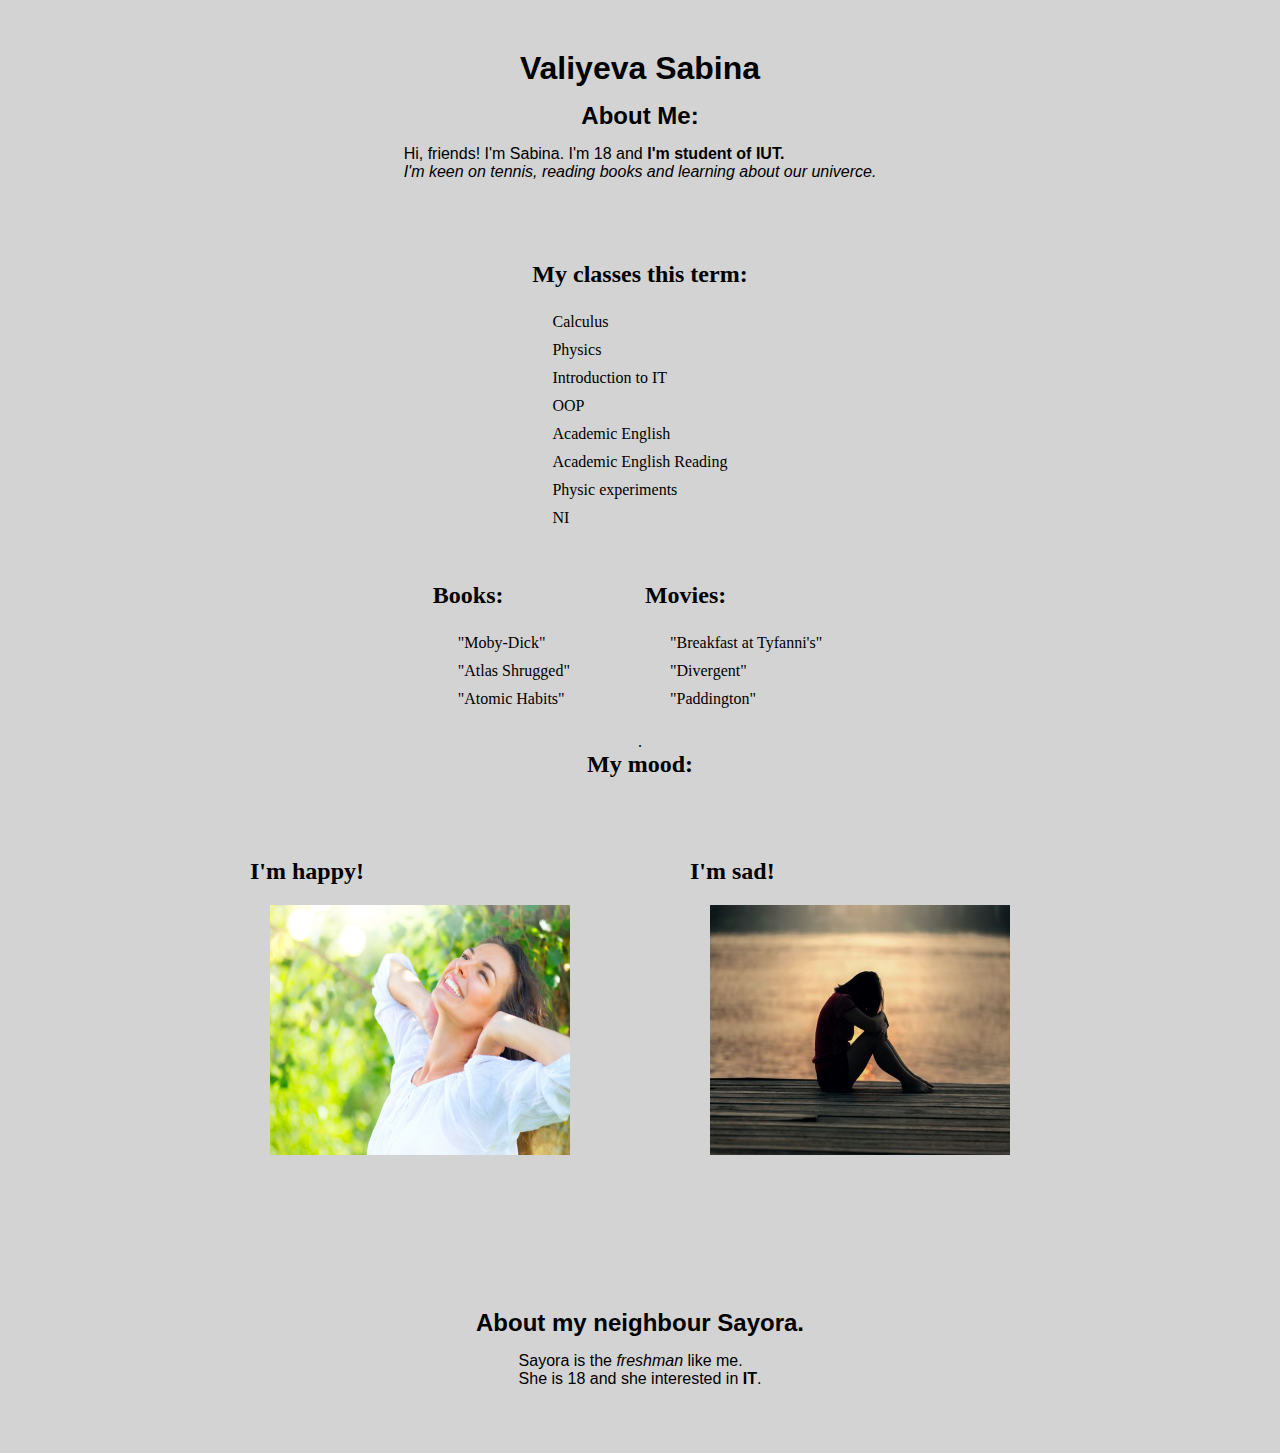
==== index.html @ f2f56ec6 "Initial commit" ====
<!DOCTYPE html>
<html lang="en">

<head>
    <meta charset="UTF-8">
    <meta name="viewport" content="width=device-width, initial-scale=1.0">
    <link rel="stylesheet" href="css/style.css">
    <title>Document</title>
</head>

<body>

    <div class="intro">
        <h1><b>Valiyeva Sabina</b></h1>

        <h2 class="about"><b>About Me: </b></h2>

            <p>Hi, friends! I'm Sabina. I'm 18 and <b>I'm student of IUT.</b> <br>
                <i>I'm keen on tennis, reading books and learning about our univerce.</i>
            </p>
        
    </div>


    <div class="classes">
        <h2><b>My classes this term: </b></h2>
        <ul>
            <li>Calculus</li>
            <li>Physics</li>
            <li>Introduction to IT</li>
            <li>OOP</li>
            <li>Academic English</li>
            <li>Academic English Reading</li>
            <li>Physic experiments</li>
            <li>NI</li>
        </ul>
    </div>

    <div class="interests">
        <div class="books">
            <h2><b>Books:</b></h2>
            <ul>
                <li><a href="https://americanliterature.com/author/herman-melville/book/moby-dick-or-the-whale/summary">"Moby-Dick"</a></li>
                <li><a href="https://www.goodreads.com/book/show/662.Atlas_Shrugged">"Atlas Shrugged"</a></li>
                <li><a href="https://www.goodreads.com/book/show/40121378-atomic-habits">"Atomic Habits"</a></li>
            </ul>
        </div>
        <div class="movies">
            <h2><b>Movies:</b></h2>
            <ul>
                <li><a href="https://www.imdb.com/title/tt0054698/">"Breakfast at Tyfanni's"</a></li>
                <li><a href="https://www.imdb.com/title/tt1840309/">"Divergent"</a></li>
                <li><a href="https://www.imdb.com/title/tt1109624/">"Paddington"</a></li>
            </ul>
        </div>
    </div>

    <div class="mood">.
        <h2><b>My mood: </b></h2>
        <div class="images">
            <div class="img">
                <h2><b>I'm happy!</b></h2>
                <img src="images\happiness.jpg" alt="jpg">
            </div>
            <div class="img">
                <h2><b>I'm sad!</b></h2>
                <img src="images\Sadness.jpg" alt="jpg">
            </div>
        </div>
    </div>

    <div class="neighbour">
        <h2><b>About my neighbour Sayora.</b></h2>
        <p class="sayora">Sayora is the <i>freshman</i> like me. <br> She is 18 and she interested in <b>IT</b>.</p>
    </div>


</body>

</html>
---- css/style.css ----
* {
    padding: 0;
    margin: 0;}
body{
    background: lightgrey;
    width: 100%;}

.intro {
    margin: 50px;
    font-family: 'Lucida Sans', 'Lucida Sans Regular', 'Lucida Grande', 'Lucida Sans Unicode', Geneva, Verdana, sans-serif;
    display: flex;
    align-items: center;
    flex-direction: column;
}

.about{
    margin: 15px;}

.classes{
    display: flex;
    align-items: center;
    flex-direction: column;
    padding: 30px;
}
ul{
    list-style: none;
    margin: 20px;
}
li{
    padding: 5px;
}
a{
    text-decoration: none;
    color: black;
}

.interests{
    display: flex;
    flex-direction: row;
    justify-content: center;
}

.books{
    margin-right: 50px;
}
img{
    width: 300px;
    height: 250px;
    margin: 20px;
}
.mood{
    display: flex;
    flex-direction: column;
    justify-content: center;
    align-items: center;
}
.images{
    margin: 30px;
    display: flex;
    flex-direction: row;
    align-items: center;
}
.img{
    margin: 50px;
}
.neighbour{
    margin: 50px;
    font-family: 'Lucida Sans', 'Lucida Sans Regular', 'Lucida Grande', 'Lucida Sans Unicode', Geneva, Verdana, sans-serif;
    display: flex;
    align-items: center;
    flex-direction: column;
}
.sayora{
    margin: 15px;
}
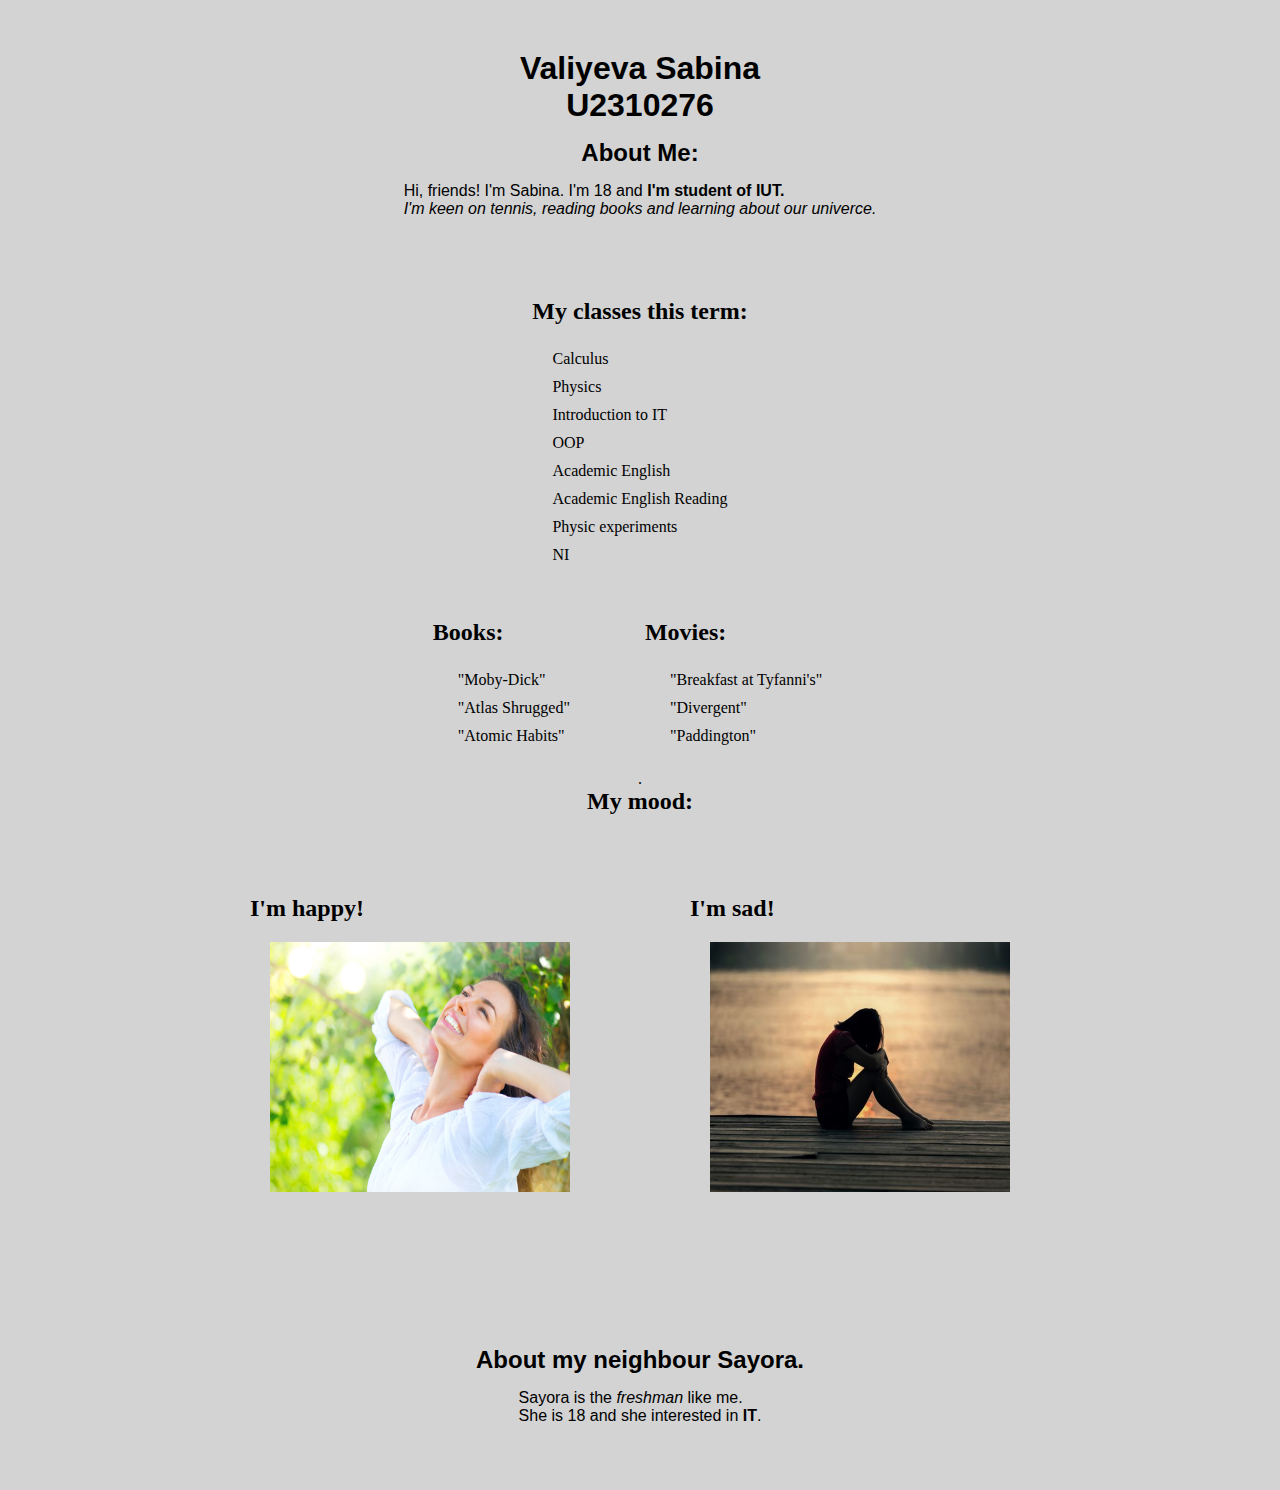
==== commit a2ddebee: "Update index.html" ====
--- a/index.html
+++ b/index.html
@@ -1,3 +1,5 @@
+<!-- https://svalieva.github.io. -->
+<!-- u2310276 -->
 <!DOCTYPE html>
 <html lang="en">
 
@@ -5,13 +7,14 @@
     <meta charset="UTF-8">
     <meta name="viewport" content="width=device-width, initial-scale=1.0">
     <link rel="stylesheet" href="css/style.css">
-    <title>Document</title>
+    <title>Valieva Sabina</title>
 </head>
 
 <body>
 
     <div class="intro">
         <h1><b>Valiyeva Sabina</b></h1>
+        <h1><b>U2310276</b></h1>
 
         <h2 class="about"><b>About Me: </b></h2>
 
@@ -77,4 +80,4 @@
 
 </body>
 
-</html>+</html>
